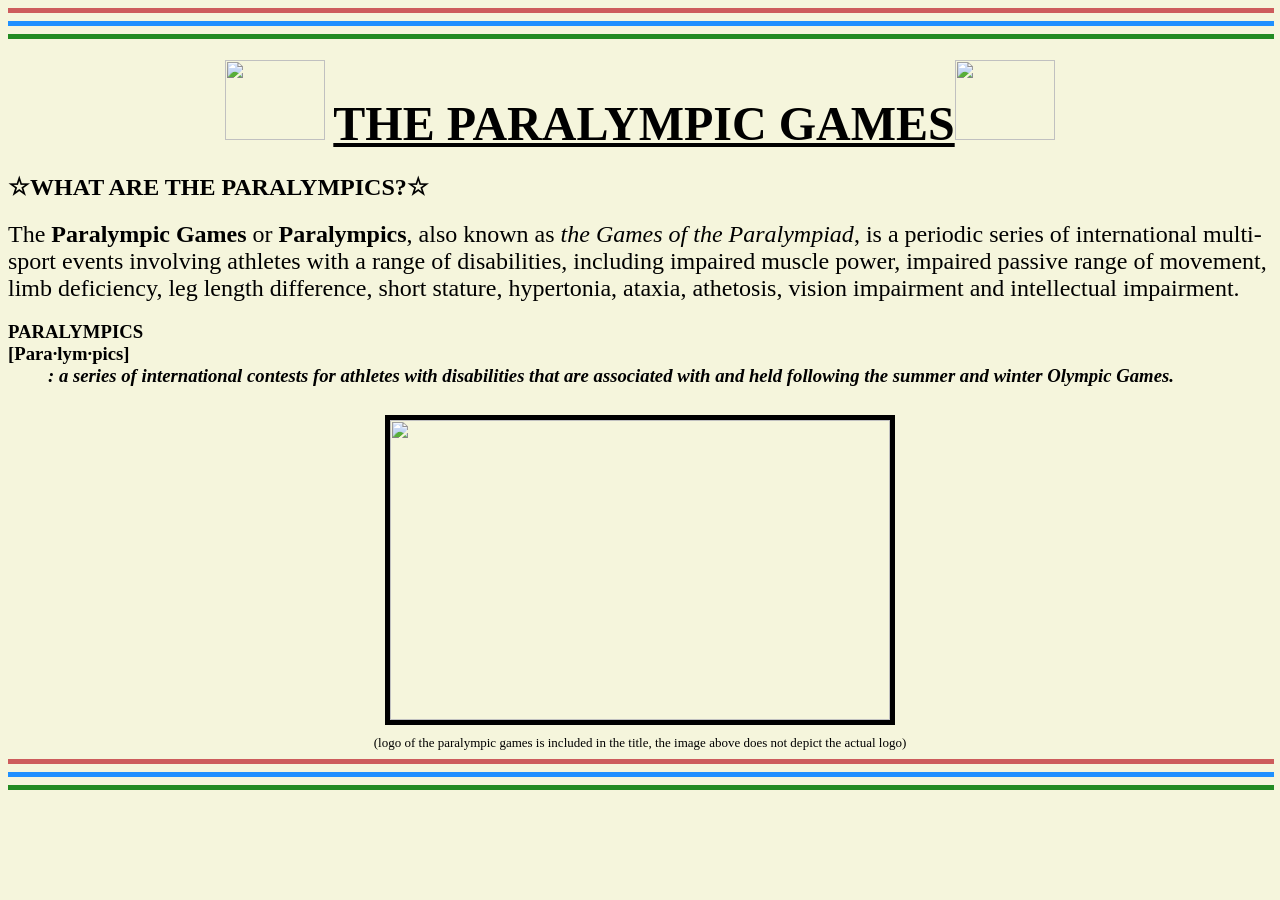
==== paralympic-games-website/index.html @ 2225b34e "Rename THEPARALYMPICGAMESpg1.html to index.html" ====
<!--first page of computer project-->
<html>
<head>
<title>THE PARALYMPICS</title>
</head>
<body bgcolor="beige">
<hr color=indianred size=5 width=100% align=center>
<hr color=dodgerblue size=5 width=100% align=center>
<hr color=forestgreen size=5 width=100% align=center>
<h1 align=center><img src="logo.gif" width=100 height=80>
<font size="40" face="verdana" colour="white"><u>
THE PARALYMPIC GAMES</u></font><img src="logo.gif" width=100 height=80>
<h2 align="left">☆WHAT ARE THE PARALYMPICS?☆</h2>
<p><font size="5">The <b>Paralympic Games</b> or <b>Paralympics</b>, also known as <i>the Games 
of the Paralympiad</i>, is a periodic series of international multi-sport
 events involving athletes with a range of disabilities, including 
 impaired muscle power, impaired passive range of movement, limb deficiency, leg length
 difference, short stature, hypertonia, ataxia, athetosis, vision 
 impairment and intellectual impairment.</font></p>
<h3> <dt>PARALYMPICS<br>[Para·​lym·​pics]</dt>
<dd><i>: a series of international contests for athletes with disabilities that are 
associated with and held following the summer and winter Olympic Games.</i></dd>
</h3>
<center><img src="1.gif" width=500 height=300 border=5 vspace=10 ><br>
<font size="-1">(logo of the paralympic games is included in the title, the image above does
not depict the actual logo)</font></center>
<body bgcolor="beige">
<hr color=indianred size=5 width=100% align=center>
<hr color=dodgerblue size=5 width=100% align=center>
<hr color=forestgreen size=5 width=100% align=center>
</body>
</html>
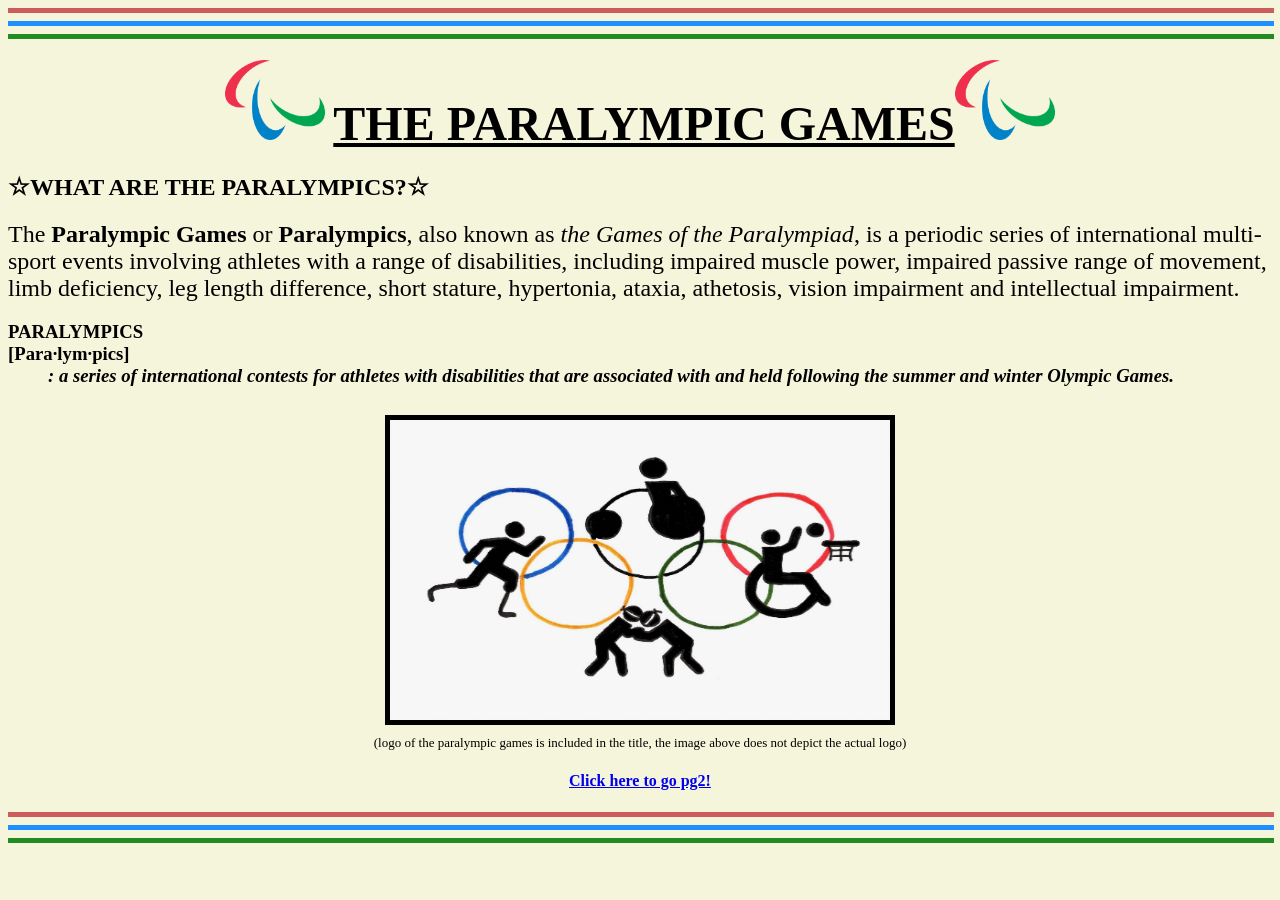
==== commit dd9cab29: "Update index.html" ====
--- a/paralympic-games-website/index.html
+++ b/paralympic-games-website/index.html
@@ -24,6 +24,7 @@
 <center><img src="1.gif" width=500 height=300 border=5 vspace=10 ><br>
 <font size="-1">(logo of the paralympic games is included in the title, the image above does
 not depict the actual logo)</font></center>
+  <center><a href="THEPARALYMPICGAMESpg2.html"><h4>Click here to go pg2!</h4></a></center>
 <body bgcolor="beige">
 <hr color=indianred size=5 width=100% align=center>
 <hr color=dodgerblue size=5 width=100% align=center>
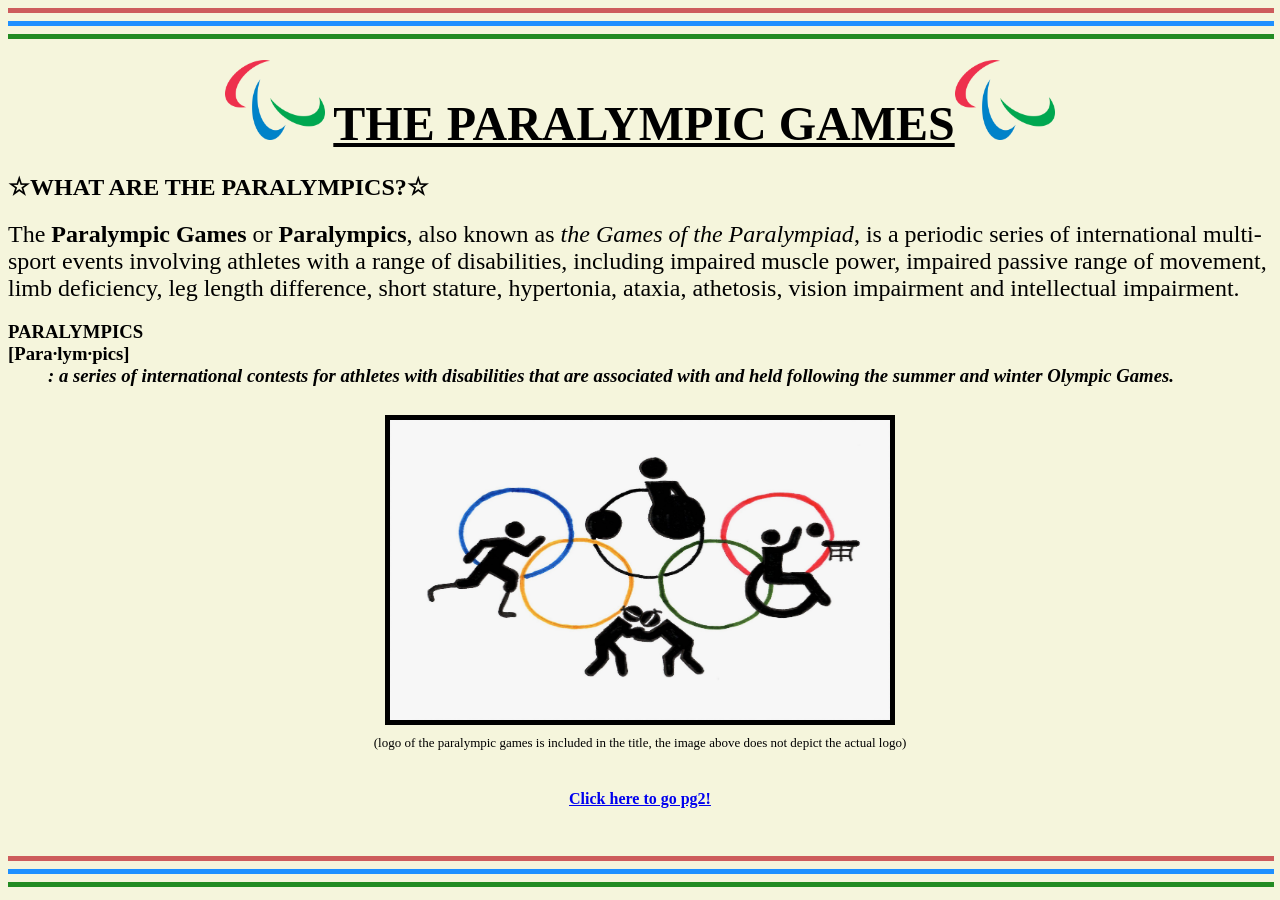
==== commit e1608257: "Update index.html" ====
--- a/paralympic-games-website/index.html
+++ b/paralympic-games-website/index.html
@@ -24,7 +24,9 @@
 <center><img src="1.gif" width=500 height=300 border=5 vspace=10 ><br>
 <font size="-1">(logo of the paralympic games is included in the title, the image above does
 not depict the actual logo)</font></center>
+ <br>
   <center><a href="THEPARALYMPICGAMESpg2.html"><h4>Click here to go pg2!</h4></a></center>
+<br>
 <body bgcolor="beige">
 <hr color=indianred size=5 width=100% align=center>
 <hr color=dodgerblue size=5 width=100% align=center>
